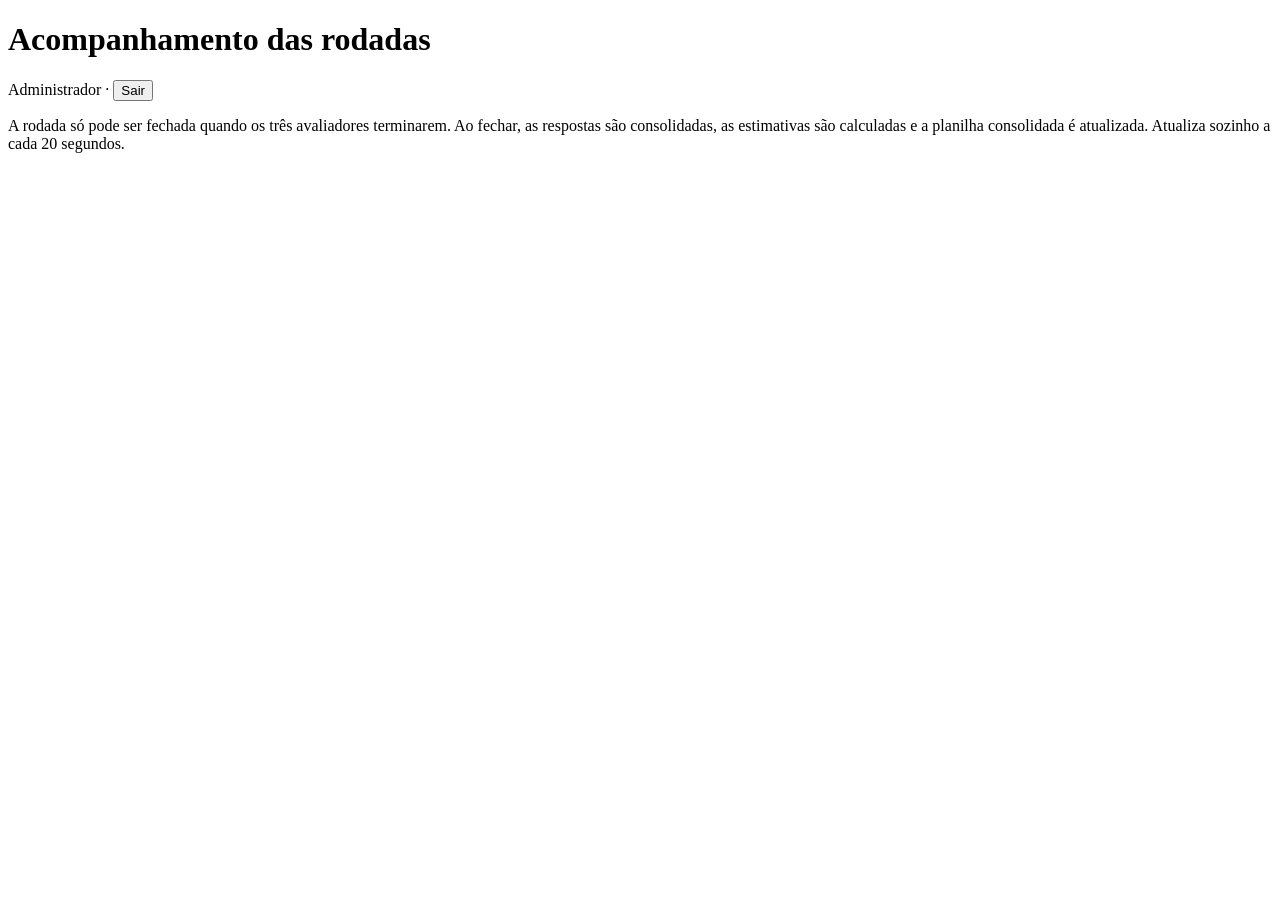
==== src/systems/human_validation_system/interface/web/admin.html @ 4d53760d "feat: Interface para validação humana" ====
<!doctype html>
<html lang="pt-BR">
<head>
  <meta charset="utf-8">
  <meta name="viewport" content="width=device-width, initial-scale=1">
  <title>Validação humana — Acompanhamento</title>
  <link rel="stylesheet" href="/static/css/app.css">
</head>
<body>
  <header class="topbar">
    <h1>Acompanhamento das rodadas</h1>
    <div><span class="who">Administrador</span> · <button class="link" type="button" onclick="logout()">Sair</button></div>
  </header>
  <div class="container">
    <p class="muted">A rodada só pode ser fechada quando os três avaliadores terminarem. Ao fechar, as respostas são consolidadas,
      as estimativas são calculadas e a planilha consolidada é atualizada. Atualiza sozinho a cada 20 segundos.</p>
    <p class="error" id="erro" role="alert"></p>
    <div class="grid" id="datasets"></div>
  </div>
  <script src="/static/js/api.js"></script>
  <script src="/static/js/admin.js"></script>
</body>
</html>
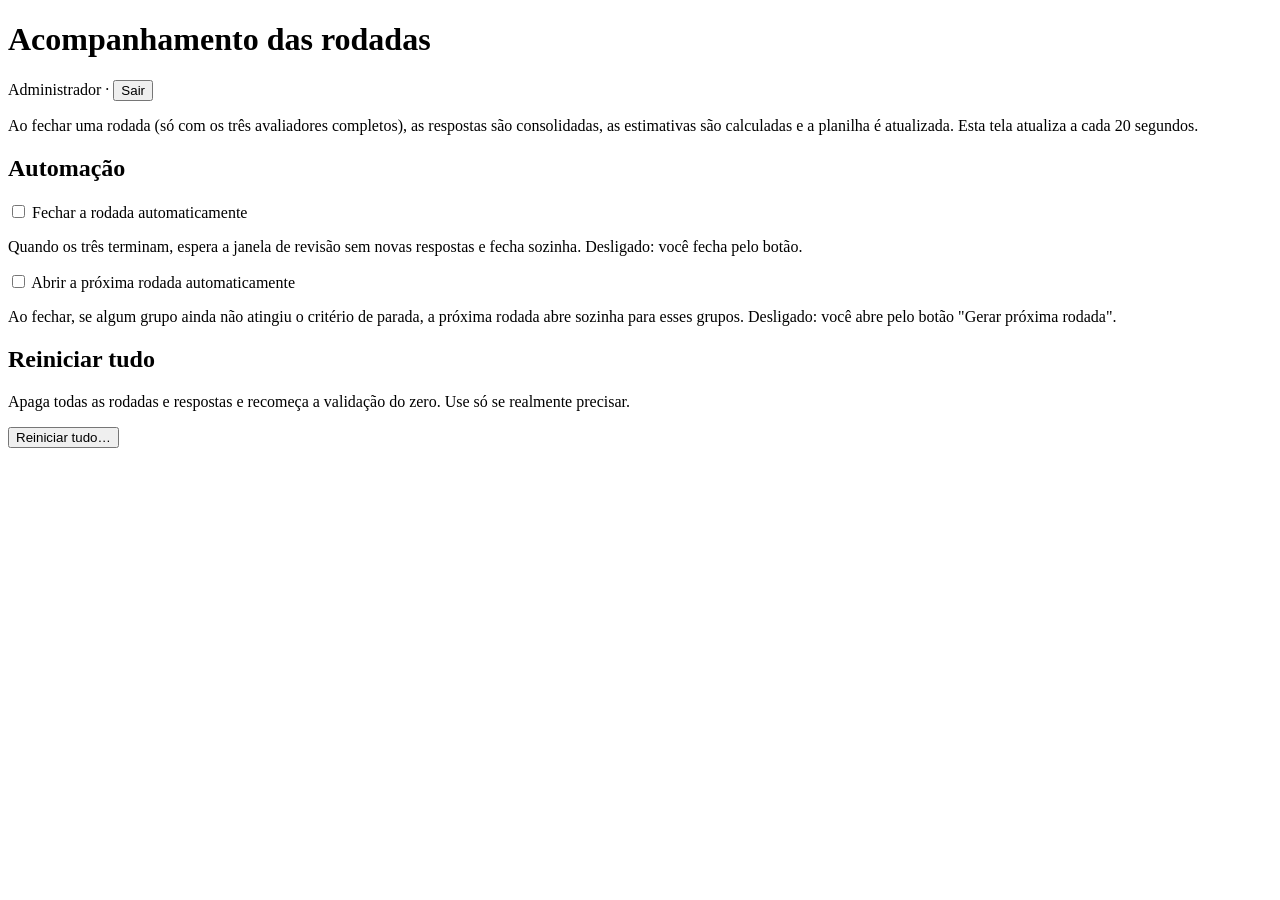
==== commit 3745343c: "feat: decisão de reiniciar tudo + correção bug de cache" ====
--- a/src/systems/human_validation_system/interface/web/admin.html
+++ b/src/systems/human_validation_system/interface/web/admin.html
@@ -4,7 +4,7 @@
   <meta charset="utf-8">
   <meta name="viewport" content="width=device-width, initial-scale=1">
   <title>Validação humana — Acompanhamento</title>
-  <link rel="stylesheet" href="/static/css/app.css">
+  <link rel="stylesheet" href="/static/css/app.css?v=__VERSAO__">
 </head>
 <body>
   <header class="topbar">
@@ -12,12 +12,59 @@
     <div><span class="who">Administrador</span> · <button class="link" type="button" onclick="logout()">Sair</button></div>
   </header>
   <div class="container">
-    <p class="muted">A rodada só pode ser fechada quando os três avaliadores terminarem. Ao fechar, as respostas são consolidadas,
-      as estimativas são calculadas e a planilha consolidada é atualizada. Atualiza sozinho a cada 20 segundos.</p>
+    <p class="muted">Ao fechar uma rodada (só com os três avaliadores completos), as respostas são consolidadas, as
+      estimativas são calculadas e a planilha é atualizada. Esta tela atualiza a cada 20 segundos.</p>
+
+    <section class="card">
+      <h2>Automação</h2>
+      <label class="toggle">
+        <input type="checkbox" id="auto-fechar">
+        <span>Fechar a rodada automaticamente <span class="muted" id="auto-fechar-janela"></span></span>
+      </label>
+      <p class="muted toggle-help">Quando os três terminam, espera a janela de revisão sem novas respostas e fecha sozinha.
+        Desligado: você fecha pelo botão.</p>
+      <label class="toggle">
+        <input type="checkbox" id="auto-proxima">
+        <span>Abrir a próxima rodada automaticamente</span>
+      </label>
+      <p class="muted toggle-help">Ao fechar, se algum grupo ainda não atingiu o critério de parada, a próxima rodada abre
+        sozinha para esses grupos. Desligado: você abre pelo botão "Gerar próxima rodada".</p>
+      <p class="notice" id="auto-aviso" role="status"></p>
+    </section>
+
     <p class="error" id="erro" role="alert"></p>
     <div class="grid" id="datasets"></div>
+
+    <section class="card danger-zone">
+      <h2>Reiniciar tudo</h2>
+      <p class="muted">Apaga todas as rodadas e respostas e recomeça a validação do zero. Use só se realmente precisar.</p>
+      <button class="danger" type="button" id="abrir-reinicio">Reiniciar tudo…</button>
+    </section>
   </div>
-  <script src="/static/js/api.js"></script>
-  <script src="/static/js/admin.js"></script>
+
+  <dialog id="reinicio" aria-labelledby="reinicio-titulo">
+    <form method="dialog" id="reinicio-form">
+      <h2 id="reinicio-titulo">Tem certeza?</h2>
+      <div class="alert" role="alert">
+        <strong>Atenção: esta ação apaga o progresso de todos os datasets.</strong>
+        <ul>
+          <li>Todas as rodadas (abertas e fechadas) e todas as respostas dos avaliadores.</li>
+          <li>Estimativas, histórico e planilhas consolidadas.</li>
+          <li>Os avaliadores perdem o que já responderam na rodada atual.</li>
+        </ul>
+        Uma cópia de segurança será salva em <code>data/validacao_humana/_backup/</code>. Como o sorteio usa a mesma
+        semente, a nova rodada 1 terá os mesmos documentos da anterior.
+      </div>
+      <label for="reinicio-confirmacao">Digite <strong>REINICIAR</strong> para confirmar</label>
+      <input id="reinicio-confirmacao" autocomplete="off">
+      <p class="error" id="reinicio-erro" role="alert"></p>
+      <div class="actions">
+        <button type="button" id="reinicio-cancelar">Cancelar</button>
+        <button class="danger" type="button" id="reinicio-confirmar" disabled>Reiniciar tudo</button>
+      </div>
+    </form>
+  </dialog>
+  <script src="/static/js/api.js?v=__VERSAO__"></script>
+  <script src="/static/js/admin.js?v=__VERSAO__"></script>
 </body>
 </html>
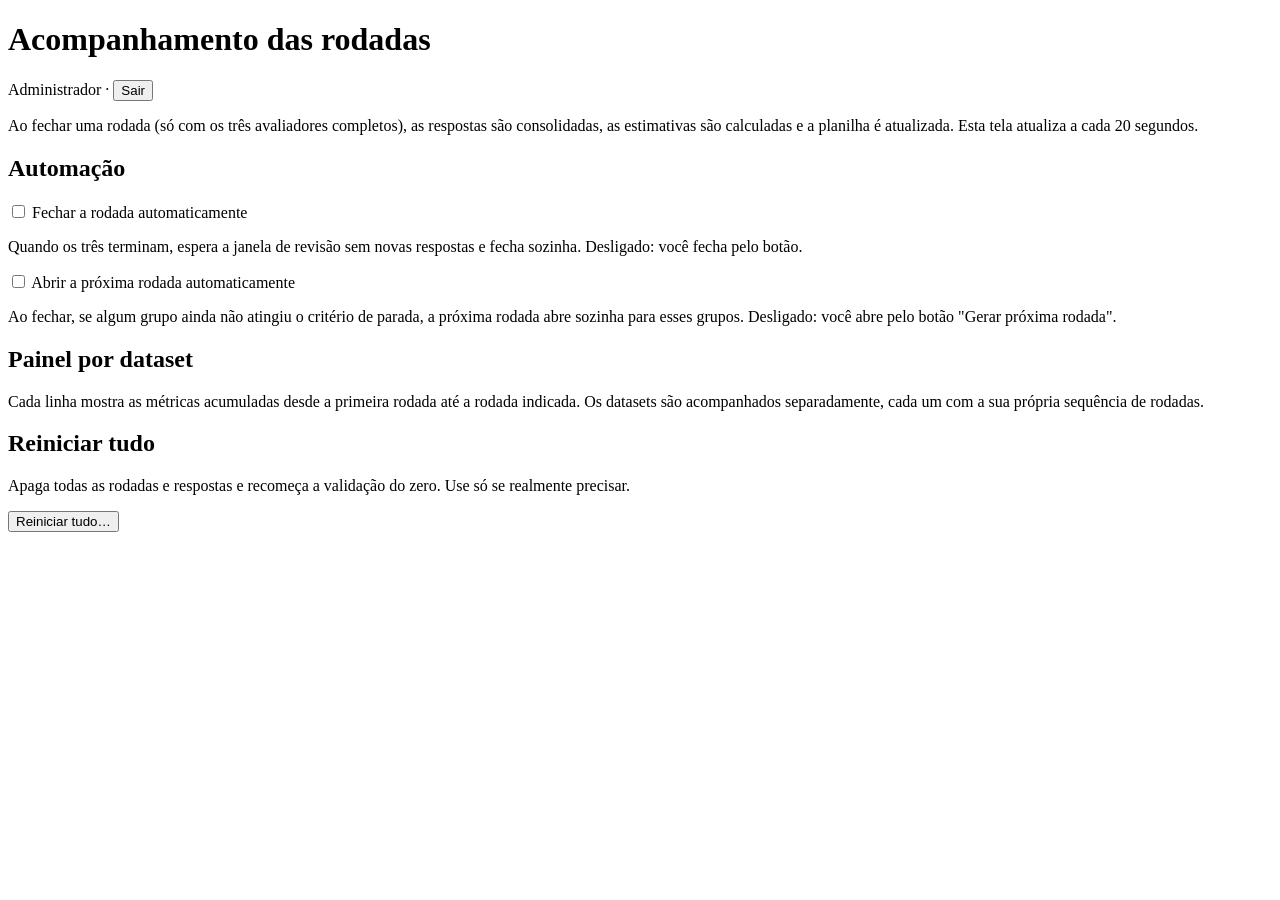
==== commit aa378cdb: "feat: dashboard do admin + email ao fim da rodada para adm" ====
--- a/src/systems/human_validation_system/interface/web/admin.html
+++ b/src/systems/human_validation_system/interface/web/admin.html
@@ -33,7 +33,12 @@
     </section>
 
     <p class="error" id="erro" role="alert"></p>
-    <div class="grid" id="datasets"></div>
+    <div class="stack" id="datasets"></div>
+
+    <h2 class="section-title">Painel por dataset</h2>
+    <p class="muted">Cada linha mostra as métricas acumuladas desde a primeira rodada até a rodada indicada. Os datasets
+      são acompanhados separadamente, cada um com a sua própria sequência de rodadas.</p>
+    <div id="paineis"></div>
 
     <section class="card danger-zone">
       <h2>Reiniciar tudo</h2>
@@ -46,16 +51,16 @@
     <form method="dialog" id="reinicio-form">
       <h2 id="reinicio-titulo">Tem certeza?</h2>
       <div class="alert" role="alert">
-        <strong>Atenção: esta ação apaga o progresso de todos os datasets.</strong>
+        <strong id="reinicio-escopo">Atenção: esta ação apaga o progresso de todos os datasets.</strong>
         <ul>
           <li>Todas as rodadas (abertas e fechadas) e todas as respostas dos avaliadores.</li>
-          <li>Estimativas, histórico e planilhas consolidadas.</li>
+          <li>Estimativas, histórico, painel e planilha consolidada.</li>
           <li>Os avaliadores perdem o que já responderam na rodada atual.</li>
         </ul>
         Uma cópia de segurança será salva em <code>data/validacao_humana/_backup/</code>. Como o sorteio usa a mesma
         semente, a nova rodada 1 terá os mesmos documentos da anterior.
       </div>
-      <label for="reinicio-confirmacao">Digite <strong>REINICIAR</strong> para confirmar</label>
+      <label for="reinicio-confirmacao">Digite <strong id="reinicio-palavra">REINICIAR</strong> para confirmar</label>
       <input id="reinicio-confirmacao" autocomplete="off">
       <p class="error" id="reinicio-erro" role="alert"></p>
       <div class="actions">
